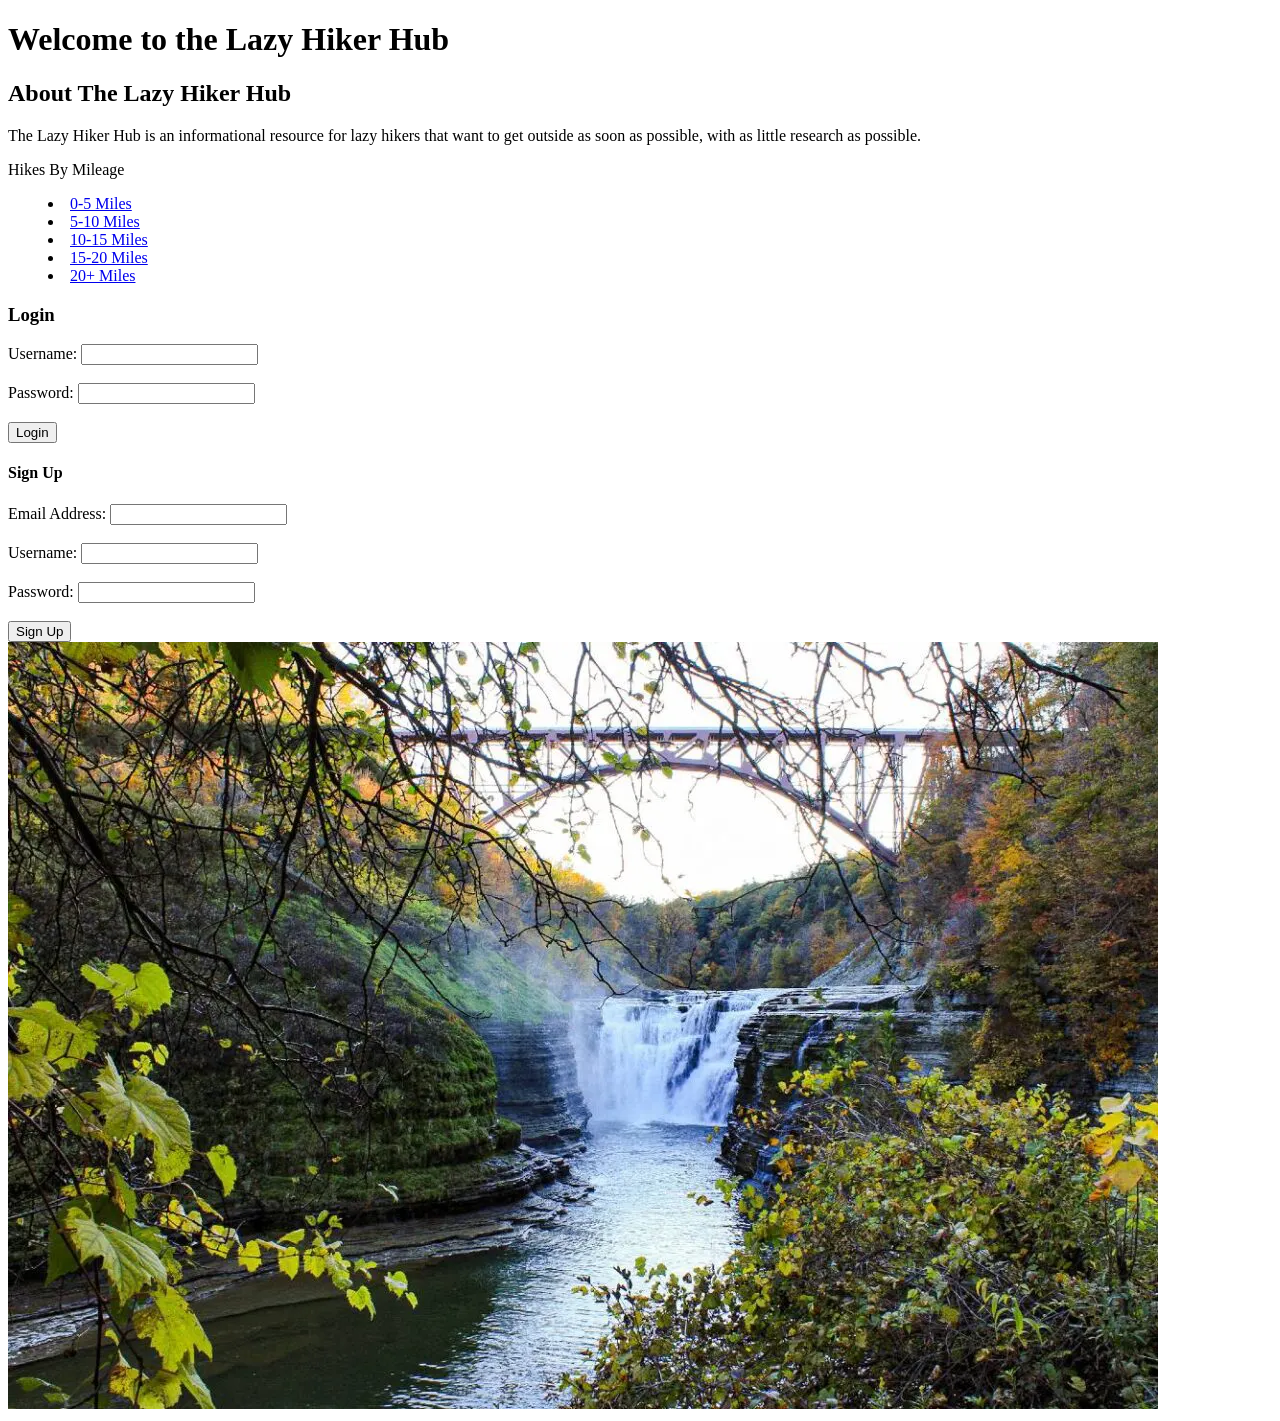
==== html_1/index.html @ aff8e5a0 "Today I worked on HTML" ====
<!DOCTYPE html>
<html lang="en">
<head>
    <meta charset="UTF-8">
    <meta name="viewport" content="width=device-width, initial-scale=1.0">
    <title>Lazy Hiker Hub</title>
</head>
<body>
    <header>
        <h1>Welcome to the Lazy Hiker Hub</h1>
    </header>
    <main>
        <section>
            <h2>About The Lazy Hiker Hub</h2>
                <p>The Lazy Hiker Hub is an informational resource for lazy hikers that want to get outside as soon as possible, with as little research as possible.</p>
        </section> 
        <section>
            <header>Hikes By Mileage</h2>
            <a href="#dropdown"></a>
            <menu id="dropdown">
                <li><a href="card.html">0-5 Miles</a></li>
                <li><a href="card 2.html">5-10 Miles</a></li>
                <li><a href="card 3.html">10-15 Miles</a></li>
                <li><a href="card 4.html">15-20 Miles</a></li>
                <li><a href="card 5.html">20+ Miles</a></li>
           </menu>
        </section>
    <section>
        <h3>Login</h3>
        <form> 
            <label for="username">Username:</label>
            <input type="text" id="username" name="username"><br><br>
            <label for="password">Password:</label>
            <input type="password" id="password" name="password"><br><br>
            <input type="submit" value="Login">
        </form>
<Section>
    <h4>Sign Up</h4>
        <form>
            <label for="email address">Email Address:</label>
            <input type="email address" id="email-address" name="email-address"><br><br>
            <label for="new-username">Username:</label>
            <input type="text" id="new-username" name="new-username"><br><br>
            <label for="new-password">Password:</label>
            <input type="password" id="new-password" name="new-password"><br><br>
            <input type="submit" value="Sign Up">
        </form>
</Section>
    </section>
    </main>
</body>
</html>
<img src="East coast.jpg" alt="Ocean Path Acadia Maine">
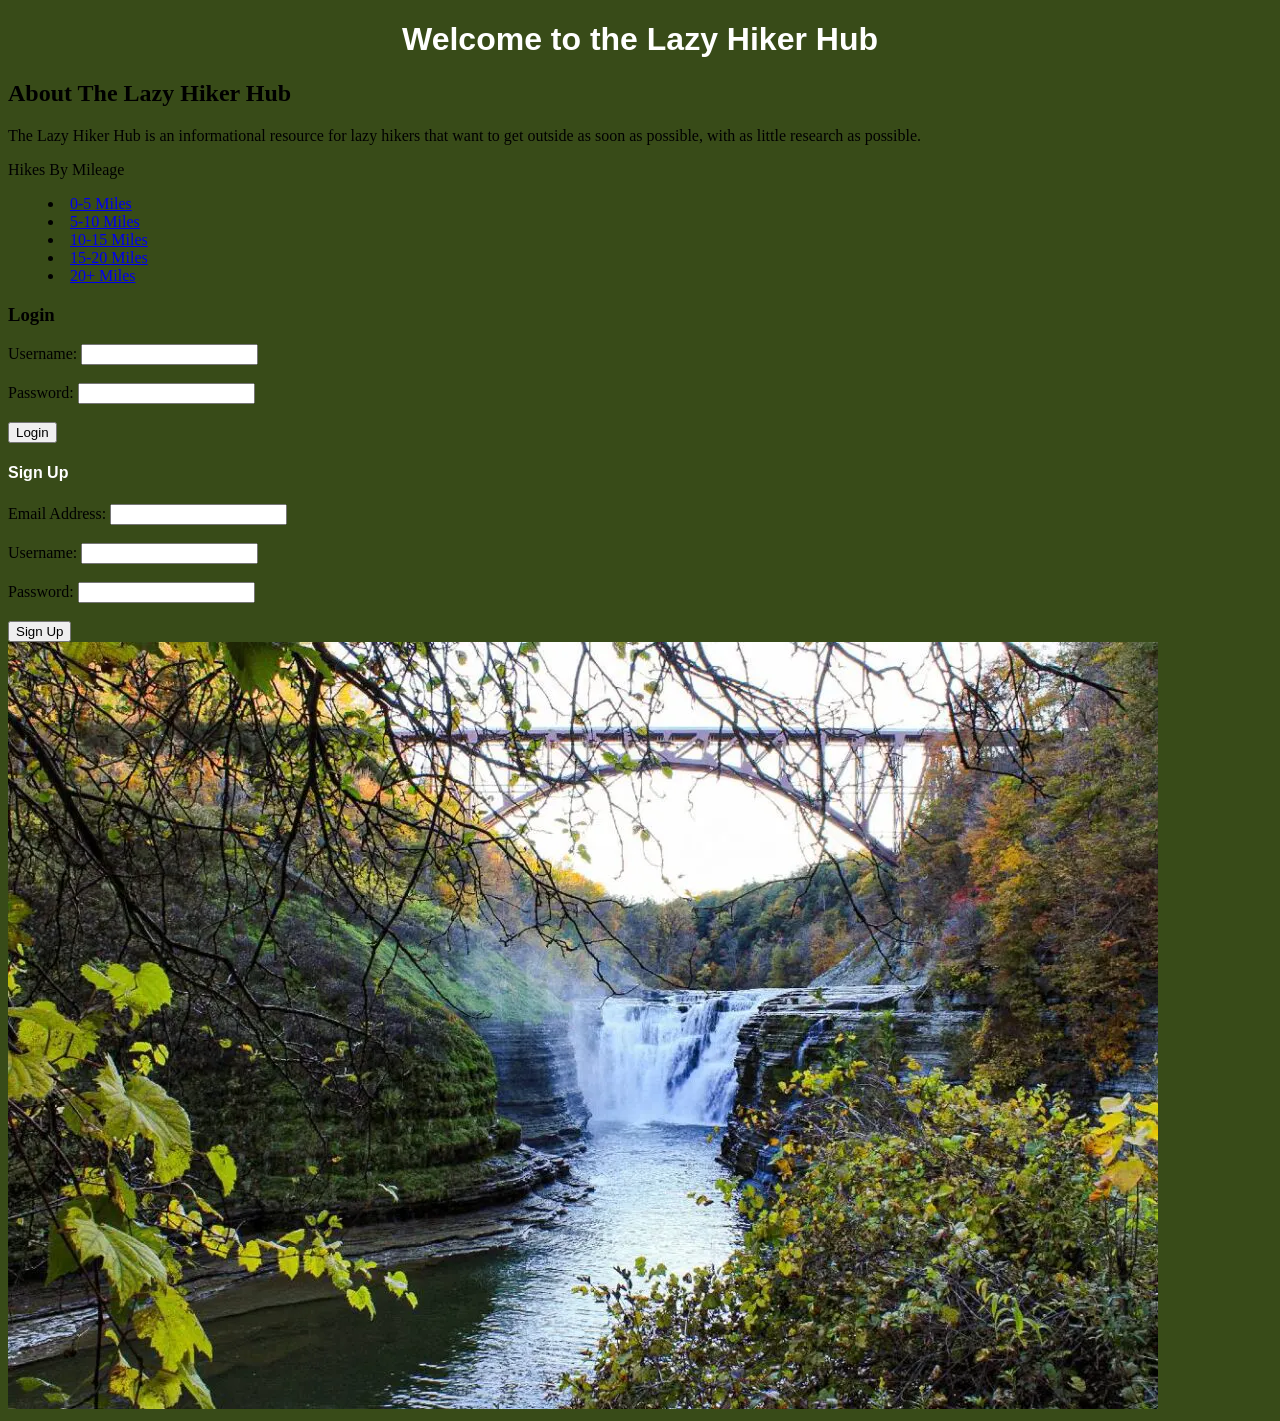
==== commit 18fefdeb: "Today I worked on css in Visual Studio Code" ====
--- a/html_1/index.html
+++ b/html_1/index.html
@@ -4,6 +4,7 @@
     <meta charset="UTF-8">
     <meta name="viewport" content="width=device-width, initial-scale=1.0">
     <title>Lazy Hiker Hub</title>
+<link rel ="stylesheet" href="style.css" 
 </head>
 <body>
     <header>
@@ -18,10 +19,10 @@
             <header>Hikes By Mileage</h2>
             <a href="#dropdown"></a>
             <menu id="dropdown">
-                <li><a href="card.html">0-5 Miles</a></li>
-                <li><a href="card 2.html">5-10 Miles</a></li>
-                <li><a href="card 3.html">10-15 Miles</a></li>
-                <li><a href="card 4.html">15-20 Miles</a></li>
+                <li><a href="0-5 Miles.html">0-5 Miles</a></li>
+                <li><a href="5-10 Miles.html">5-10 Miles</a></li>
+                <li><a href="10-15 Miles.html">10-15 Miles</a></li>
+                <li><a href="20+ Miles.html">15-20 Miles</a></li>
                 <li><a href="card 5.html">20+ Miles</a></li>
            </menu>
         </section>
--- a/html_1/style.css
+++ b/html_1/style.css
@@ -0,0 +1,34 @@
+body {
+background-color: rgb(56, 75, 24);
+}
+h1 {
+    background-color: rgb(56, 75, 24);
+    color: rgb(255, 255, 255);
+    text-align: center;
+    font-family: Verdana, Geneva, Tahoma, sans-serif;
+}
+h2 {
+    header {
+        background-color: rgb(56, 75, 24);
+        font-family: Verdana, Geneva, Tahoma, sans-serif;
+        text-align: center;
+        }
+    }
+    color: rgb(255, 255, 255);
+    text-align: center;
+   font-family: Verdana, Geneva, Tahoma, sans-serif;
+h3 {
+    color: rgb(255, 255, 255);
+    text-align: left;
+    font-family: Verdana, Geneva, Tahoma, sans-serif; 
+    label {
+        color: rgb(255, 255, 255);
+        text-align: center;
+        font-family: Verdana, Geneva, Tahoma, sans-serif; 
+    }
+} 
+h4 {
+    color: rgb(255, 255, 255);
+    text-align: left;
+    font-family: Verdana, Geneva, Tahoma, sans-serif; 
+}
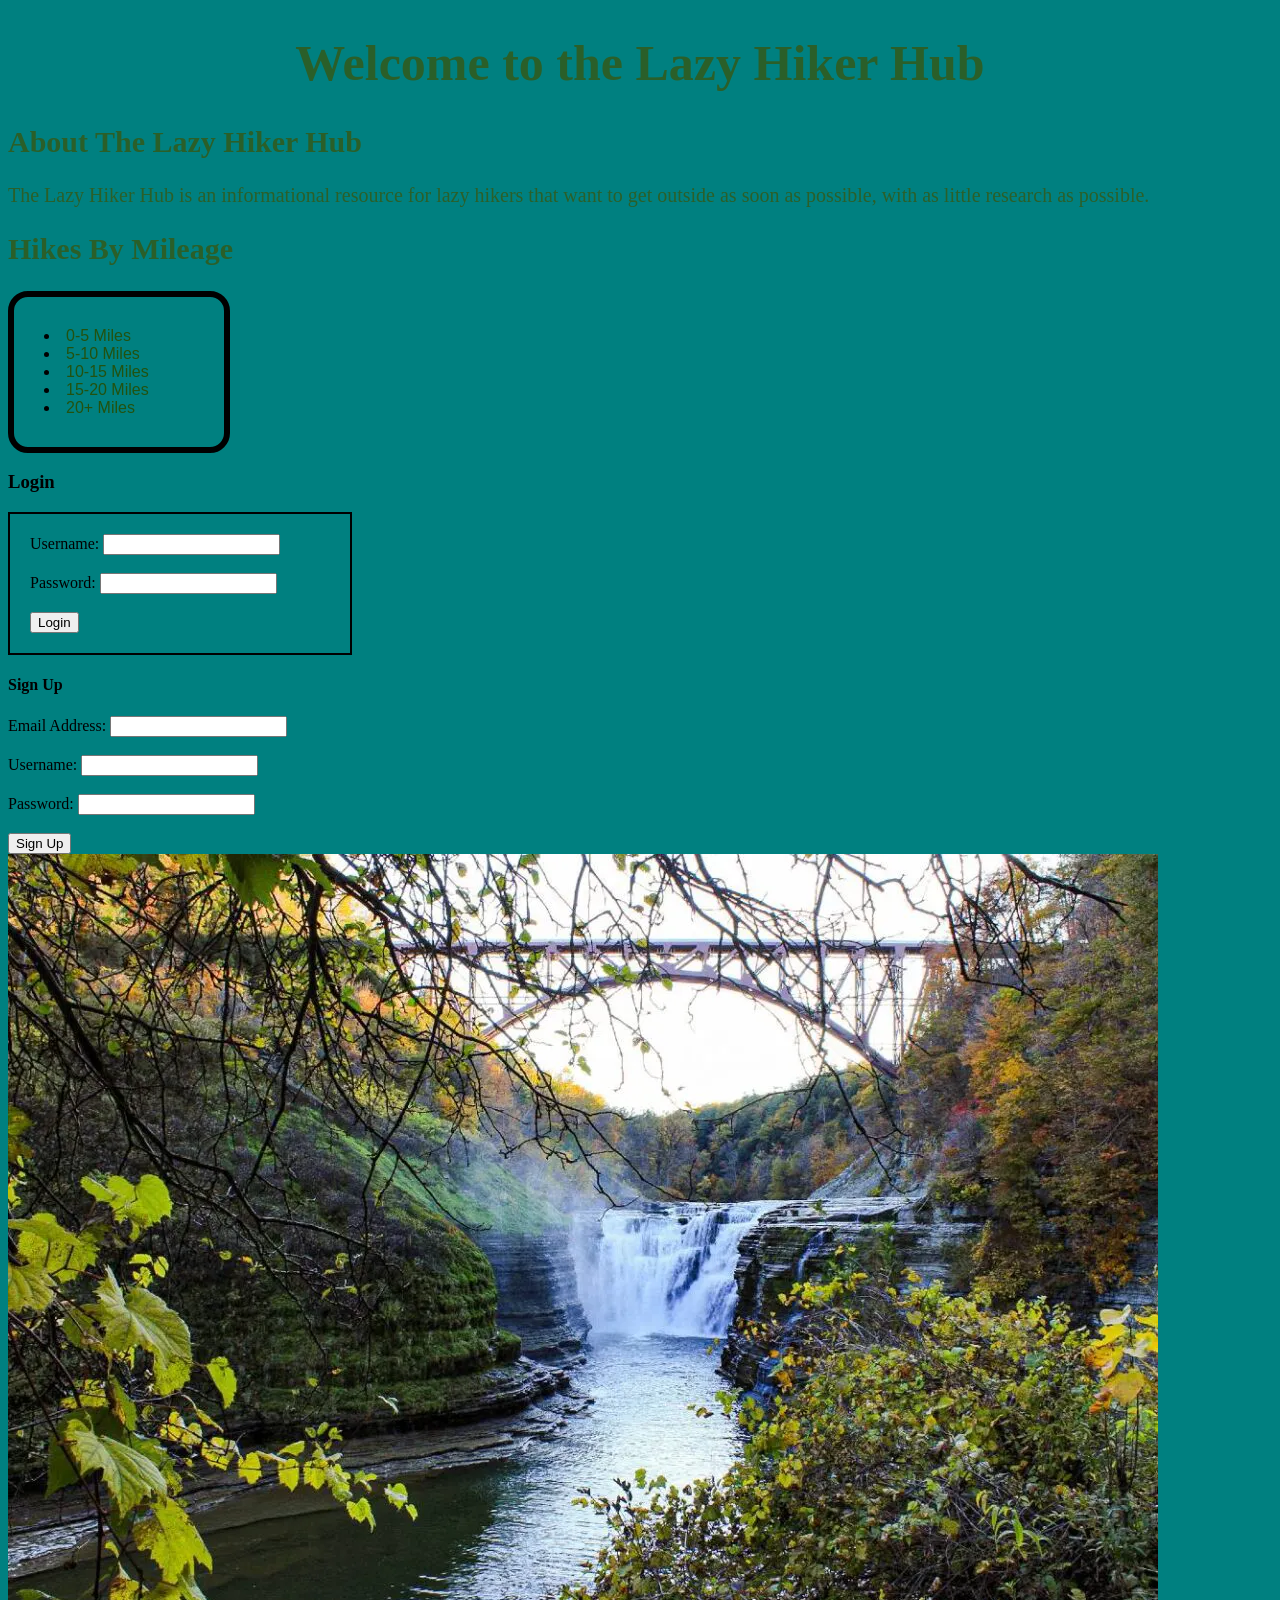
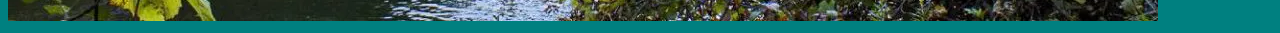
==== commit 075ab3aa: "I added CSS to my project today" ====
--- a/html_1/index.html
+++ b/html_1/index.html
@@ -4,7 +4,7 @@
     <meta charset="UTF-8">
     <meta name="viewport" content="width=device-width, initial-scale=1.0">
     <title>Lazy Hiker Hub</title>
-<link rel ="stylesheet" href="style.css" 
+<link rel ="stylesheet" href="style.css" >
 </head>
 <body>
     <header>
@@ -16,8 +16,7 @@
                 <p>The Lazy Hiker Hub is an informational resource for lazy hikers that want to get outside as soon as possible, with as little research as possible.</p>
         </section> 
         <section>
-            <header>Hikes By Mileage</h2>
-            <a href="#dropdown"></a>
+            <h2>Hikes By Mileage</h2>
             <menu id="dropdown">
                 <li><a href="0-5 Miles.html">0-5 Miles</a></li>
                 <li><a href="5-10 Miles.html">5-10 Miles</a></li>
@@ -28,7 +27,7 @@
         </section>
     <section>
         <h3>Login</h3>
-        <form> 
+        <form id="log"> 
             <label for="username">Username:</label>
             <input type="text" id="username" name="username"><br><br>
             <label for="password">Password:</label>
@@ -45,6 +44,11 @@
             <label for="new-password">Password:</label>
             <input type="password" id="new-password" name="new-password"><br><br>
             <input type="submit" value="Sign Up">
+            <section>
+
+                    </ul>
+                </nav>
+            </section>
         </form>
 </Section>
     </section>
--- a/html_1/style.css
+++ b/html_1/style.css
@@ -1,34 +1,42 @@
 body {
-background-color: rgb(56, 75, 24);
-}
+    background-color: teal;}
+    
+
+
+#dropdown {
+   width: 150px;
+   padding: 30px;
+   border: 6px solid black;
+   border-radius: 20px;;
+
+}    
 h1 {
-    background-color: rgb(56, 75, 24);
-    color: rgb(255, 255, 255);
     text-align: center;
-    font-family: Verdana, Geneva, Tahoma, sans-serif;
+    font-size: 50px;
+    color: rgb(42, 95, 41);
+    font-family: cursive;
 }
 h2 {
-    header {
-        background-color: rgb(56, 75, 24);
-        font-family: Verdana, Geneva, Tahoma, sans-serif;
-        text-align: center;
-        }
-    }
-    color: rgb(255, 255, 255);
-    text-align: center;
-   font-family: Verdana, Geneva, Tahoma, sans-serif;
-h3 {
-    color: rgb(255, 255, 255);
     text-align: left;
-    font-family: Verdana, Geneva, Tahoma, sans-serif; 
-    label {
-        color: rgb(255, 255, 255);
-        text-align: center;
-        font-family: Verdana, Geneva, Tahoma, sans-serif; 
-    }
-} 
-h4 {
-    color: rgb(255, 255, 255);
-    text-align: left;
-    font-family: Verdana, Geneva, Tahoma, sans-serif; 
-}+    font-size: 30px;
+    color: rgb(42, 95, 41);
+    font-family: Cambria, Cochin, Georgia, Times, 'Times New Roman', serif;
+}
+#log {
+    width: 300px;
+    padding: 20px;
+    border: 2px solid black;
+}
+p {
+    font-size: 20px;
+    color: rgb(42, 95, 41);
+    font-family: Cambria, Cochin, Georgia, Times, 'Times New Roman', serif;
+    transition: all 0.3s ease;
+    transform: translate scaleY(-4px)
+}
+
+a{
+ text-decoration: none;
+font-family: 'Trebuchet MS', 'Lucida Sans Unicode', 'Lucida Grande', 'Lucida Sans', Arial, sans-serif;
+ color: rgb(33, 82, 16);
+}
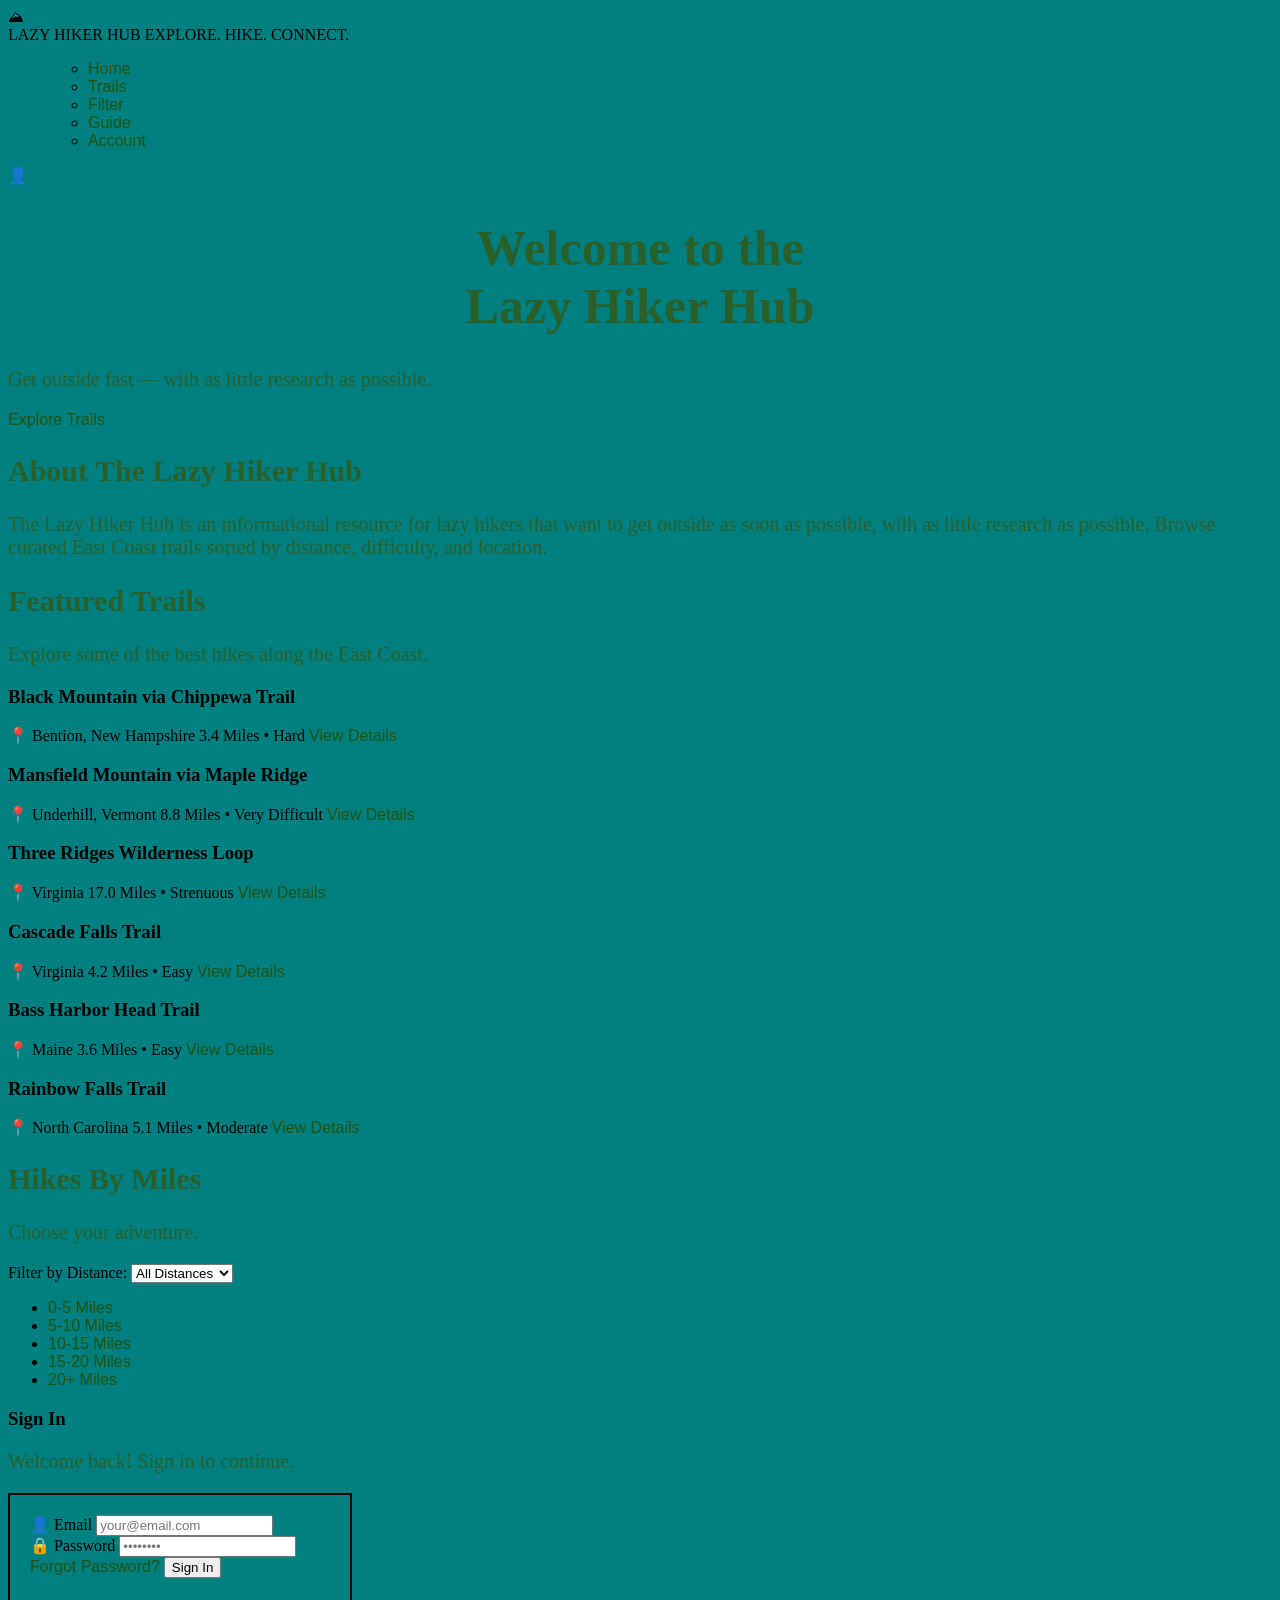
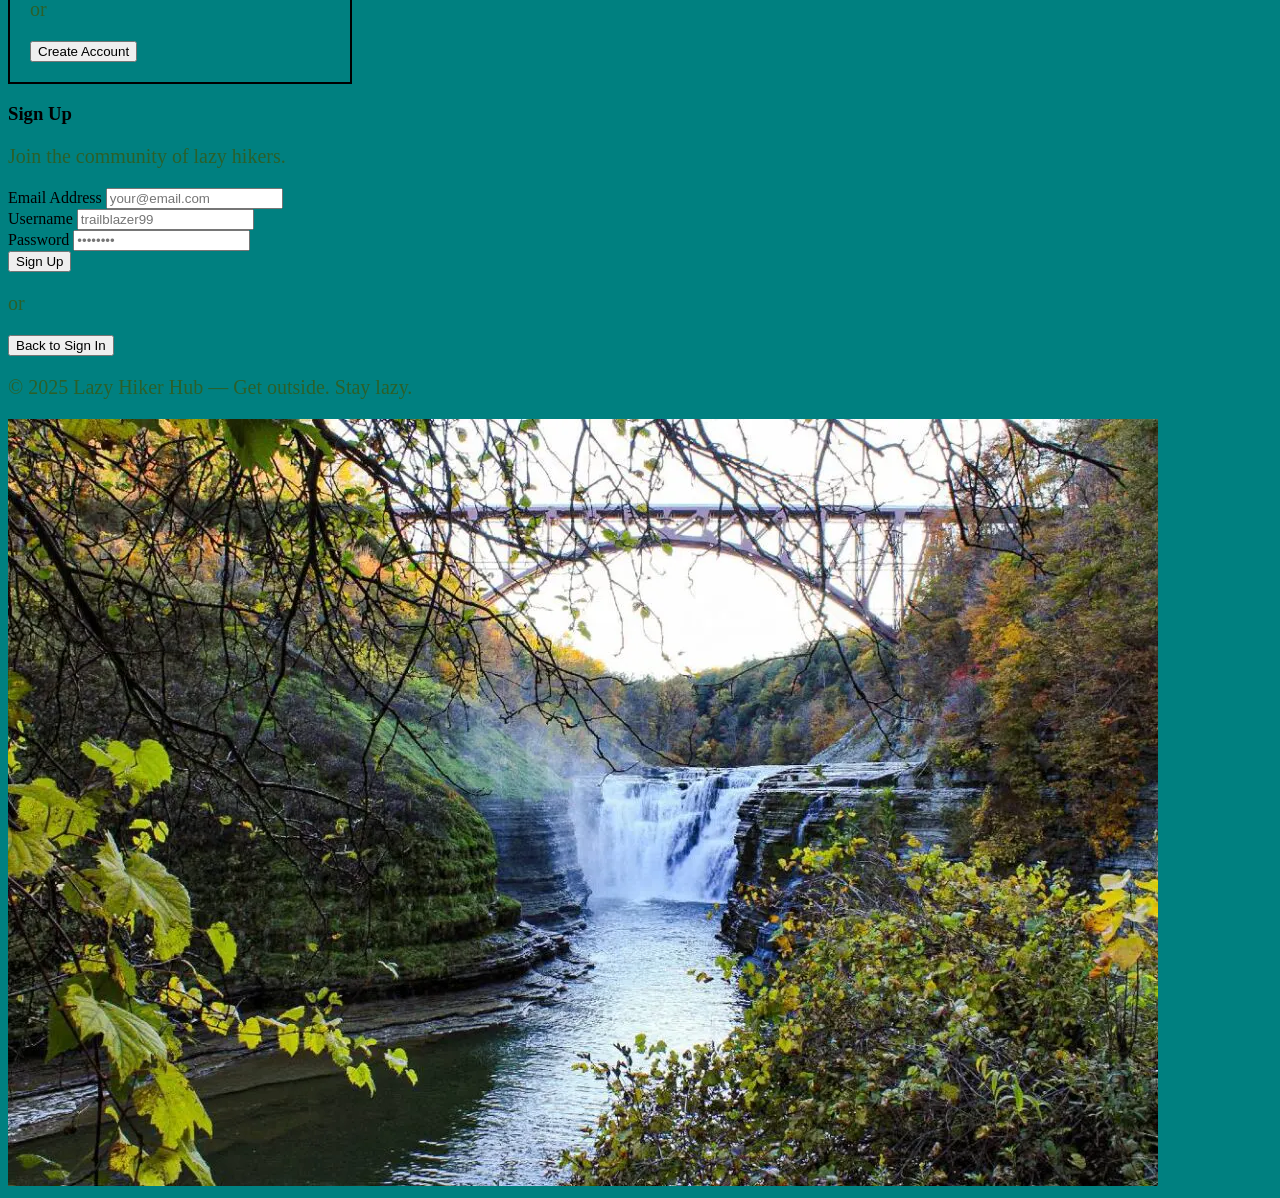
==== commit f6f3bdc0: "Worked on javascript" ====
--- a/html_1/index.html
+++ b/html_1/index.html
@@ -4,56 +4,205 @@
     <meta charset="UTF-8">
     <meta name="viewport" content="width=device-width, initial-scale=1.0">
     <title>Lazy Hiker Hub</title>
-<link rel ="stylesheet" href="style.css" >
+    <link rel="stylesheet" href="style.css">
+    <link href="https://fonts.googleapis.com/css2?family=Playfair+Display:wght@700&family=Lato:wght@300;400;700&display=swap" rel="stylesheet">
 </head>
 <body>
-    <header>
-        <h1>Welcome to the Lazy Hiker Hub</h1>
+
+    <!-- NAVIGATION -->
+    <nav id="main-nav">
+        <div id="nav-logo">
+            <span id="logo-icon">&#9968;</span>
+            <div>
+                <span id="logo-title">LAZY HIKER HUB</span>
+                <span id="logo-tagline">EXPLORE. HIKE. CONNECT.</span>
+            </div>
+        </div>
+        <ul id="nav-links">
+<ul id="nav-links">
+    <li><a href="#home">Home</a></li>
+    <li><a href="#trails">Trails</a></li>
+    <li><a href="#hikes-by-miles">Filter</a></li>
+    <li><a href="hiking_guide.html">Guide</a></li>
+    <li><a href="#login-section">Account</a></li>
+</ul>
+        </ul>
+        <div id="nav-user">&#128100;</div>
+    </nav>
+
+    <!-- HERO -->
+    <header id="home">
+        <div id="hero-overlay">
+            <h1>Welcome to the<br>Lazy Hiker Hub</h1>
+            <p id="hero-sub">Get outside fast — with as little research as possible.</p>
+            <a href="#trails" class="btn-primary">Explore Trails</a>
+        </div>
     </header>
+
     <main>
-        <section>
+
+        <!-- ABOUT -->
+        <section id="about">
             <h2>About The Lazy Hiker Hub</h2>
-                <p>The Lazy Hiker Hub is an informational resource for lazy hikers that want to get outside as soon as possible, with as little research as possible.</p>
-        </section> 
-        <section>
-            <h2>Hikes By Mileage</h2>
-            <menu id="dropdown">
-                <li><a href="0-5 Miles.html">0-5 Miles</a></li>
-                <li><a href="5-10 Miles.html">5-10 Miles</a></li>
-                <li><a href="10-15 Miles.html">10-15 Miles</a></li>
-                <li><a href="20+ Miles.html">15-20 Miles</a></li>
-                <li><a href="card 5.html">20+ Miles</a></li>
-           </menu>
-        </section>
-    <section>
-        <h3>Login</h3>
-        <form id="log"> 
-            <label for="username">Username:</label>
-            <input type="text" id="username" name="username"><br><br>
-            <label for="password">Password:</label>
-            <input type="password" id="password" name="password"><br><br>
-            <input type="submit" value="Login">
-        </form>
-<Section>
-    <h4>Sign Up</h4>
-        <form>
-            <label for="email address">Email Address:</label>
-            <input type="email address" id="email-address" name="email-address"><br><br>
-            <label for="new-username">Username:</label>
-            <input type="text" id="new-username" name="new-username"><br><br>
-            <label for="new-password">Password:</label>
-            <input type="password" id="new-password" name="new-password"><br><br>
-            <input type="submit" value="Sign Up">
-            <section>
-
-                    </ul>
-                </nav>
-            </section>
-        </form>
-</Section>
-    </section>
+            <p>The Lazy Hiker Hub is an informational resource for lazy hikers that want to get outside as soon as possible, with as little research as possible. Browse curated East Coast trails sorted by distance, difficulty, and location.</p>
+        </section>
+
+        <!-- FEATURED TRAILS -->
+        <section id="trails">
+            <h2>Featured Trails</h2>
+            <p class="section-sub">Explore some of the best hikes along the East Coast.</p>
+            <div id="trail-grid">
+
+                <div class="trail-card" data-miles="3.4" data-difficulty="Hard">
+                    <div class="card-img" style="background-image: url('https://images.unsplash.com/photo-1464822759023-fed622ff2c3b?w=400&q=80')"></div>
+                    <div class="card-body">
+                        <h3>Black Mountain via Chippewa Trail</h3>
+                        <span class="card-loc">&#128205; Bention, New Hampshire</span>
+                        <span class="card-meta">3.4 Miles &bull; <span class="diff hard">Hard</span></span>
+                        <a href="Black_Mountain_via_Chippewa_.html" class="btn-outline">View Details</a>
+                    </div>
+                </div>
+
+                <div class="trail-card" data-miles="8.8" data-difficulty="Very Difficult">
+                    <div class="card-img" style="background-image: url('https://images.unsplash.com/photo-1506905925346-21bda4d32df4?w=400&q=80')"></div>
+                    <div class="card-body">
+                        <h3>Mansfield Mountain via Maple Ridge</h3>
+                        <span class="card-loc">&#128205; Underhill, Vermont</span>
+                        <span class="card-meta">8.8 Miles &bull; <span class="diff strenuous">Very Difficult</span></span>
+                        <a href="Mansfield_Mountain_via_Maple_Ridge.html" class="btn-outline">View Details</a>
+                    </div>
+                </div>
+
+                <div class="trail-card" data-miles="17" data-difficulty="Strenuous">
+                    <div class="card-img" style="background-image: url('https://images.unsplash.com/photo-1501854140801-50d01698950b?w=400&q=80')"></div>
+                    <div class="card-body">
+                        <h3>Three Ridges Wilderness Loop</h3>
+                        <span class="card-loc">&#128205; Virginia</span>
+                        <span class="card-meta">17.0 Miles &bull; <span class="diff strenuous">Strenuous</span></span>
+                        <a href="Three_Ridges_Wilderness_Loop.html" class="btn-outline">View Details</a>
+                    </div>
+                </div>
+
+                <div class="trail-card" data-miles="4.2" data-difficulty="Easy">
+                    <div class="card-img" style="background-image: url('https://images.unsplash.com/photo-1441974231531-c6227db76b6e?w=400&q=80')"></div>
+                    <div class="card-body">
+                        <h3>Cascade Falls Trail</h3>
+                        <span class="card-loc">&#128205; Virginia</span>
+                        <span class="card-meta">4.2 Miles &bull; <span class="diff easy">Easy</span></span>
+                        <a href="0-5_Miles.html" class="btn-outline">View Details</a>
+                    </div>
+                </div>
+
+                <div class="trail-card" data-miles="3.6" data-difficulty="Easy">
+                    <div class="card-img" style="background-image: url('https://images.unsplash.com/photo-1470071459604-3b5ec3a7fe05?w=400&q=80')"></div>
+                    <div class="card-body">
+                        <h3>Bass Harbor Head Trail</h3>
+                        <span class="card-loc">&#128205; Maine</span>
+                        <span class="card-meta">3.6 Miles &bull; <span class="diff easy">Easy</span></span>
+                        <a href="0-5_Miles.html" class="btn-outline">View Details</a>
+                    </div>
+                </div>
+
+                <div class="trail-card" data-miles="5.1" data-difficulty="Moderate">
+                    <div class="card-img" style="background-image: url('https://images.unsplash.com/photo-1547036967-23d11aacaee0?w=400&q=80')"></div>
+                    <div class="card-body">
+                        <h3>Rainbow Falls Trail</h3>
+                        <span class="card-loc">&#128205; North Carolina</span>
+                        <span class="card-meta">5.1 Miles &bull; <span class="diff moderate">Moderate</span></span>
+                        <a href="5-10_Miles.html" class="btn-outline">View Details</a>
+                    </div>
+                </div>
+
+            </div>
+        </section>
+
+        <!-- HIKES BY MILES FILTER -->
+        <section id="hikes-by-miles">
+            <h2>Hikes By Miles</h2>
+            <p class="section-sub">Choose your adventure.</p>
+
+            <div id="filter-bar">
+                <label for="miles-filter">Filter by Distance:</label>
+                <select id="miles-filter" name="miles-filter">
+                    <option value="all">All Distances</option>
+                    <option value="0-5">0 – 5 Miles</option>
+                    <option value="5-10">5 – 10 Miles</option>
+                    <option value="10-15">10 – 15 Miles</option>
+                    <option value="15plus">15+ Miles</option>
+                </select>
+            </div>
+
+            <!-- Mileage page links -->
+            <nav id="miles-nav" aria-label="Hikes by mileage">
+                <ul>
+                    <li><a href="0-5_Miles.html">0-5 Miles</a></li>
+                    <li><a href="5-10_Miles.html">5-10 Miles</a></li>
+                    <li><a href="10-15_Miles.html">10-15 Miles</a></li>
+                    <li><a href="15-20_Miles.html">15-20 Miles</a></li>
+                    <li><a href="20__Miles.html">20+ Miles</a></li>
+                </ul>
+            </nav>
+
+            <!-- JS filter result display -->
+            <div id="filter-result"></div>
+        </section>
+
+        <!-- LOGIN / SIGNUP -->
+        <section id="login-section">
+            <div id="auth-container">
+
+                <div class="auth-box" id="login-box">
+                    <h3>Sign In</h3>
+                    <p class="auth-sub">Welcome back! Sign in to continue.</p>
+                    <form id="log">
+                        <div class="input-group">
+                            <label for="username">&#128100; Email</label>
+                            <input type="text" id="username" name="username" placeholder="your@email.com">
+                        </div>
+                        <div class="input-group">
+                            <label for="password">&#128274; Password</label>
+                            <input type="password" id="password" name="password" placeholder="••••••••">
+                        </div>
+                        <a href="#" class="forgot-link">Forgot Password?</a>
+                        <button type="button" class="btn-primary full-width" onclick="handleLogin()">Sign In</button>
+                        <p class="or-divider"><span>or</span></p>
+                        <button type="button" class="btn-outline full-width" onclick="showSignup()">Create Account</button>
+                    </form>
+                </div>
+
+                <div class="auth-box hidden" id="signup-box">
+                    <h3>Sign Up</h3>
+                    <p class="auth-sub">Join the community of lazy hikers.</p>
+                    <form id="signup-form">
+                        <div class="input-group">
+                            <label for="email-address">Email Address</label>
+                            <input type="email" id="email-address" name="email-address" placeholder="your@email.com">
+                        </div>
+                        <div class="input-group">
+                            <label for="new-username">Username</label>
+                            <input type="text" id="new-username" name="new-username" placeholder="trailblazer99">
+                        </div>
+                        <div class="input-group">
+                            <label for="new-password">Password</label>
+                            <input type="password" id="new-password" name="new-password" placeholder="••••••••">
+                        </div>
+                        <button type="button" class="btn-primary full-width" onclick="handleSignup()">Sign Up</button>
+                        <p class="or-divider"><span>or</span></p>
+                        <button type="button" class="btn-outline full-width" onclick="showLogin()">Back to Sign In</button>
+                    </form>
+                </div>
+
+                <div id="auth-message"></div>
+            </div>
+        </section>
+
     </main>
+
+    <footer>
+        <p>&copy; 2025 Lazy Hiker Hub &mdash; Get outside. Stay lazy.</p>
+        <img src="East coast.jpg" alt="Ocean Path Acadia Maine" id="footer-img">
+    </footer>
+
+    <script src="script.js"></script>
 </body>
-</html>
-<img src="East coast.jpg" alt="Ocean Path Acadia Maine">
-
+</html>
